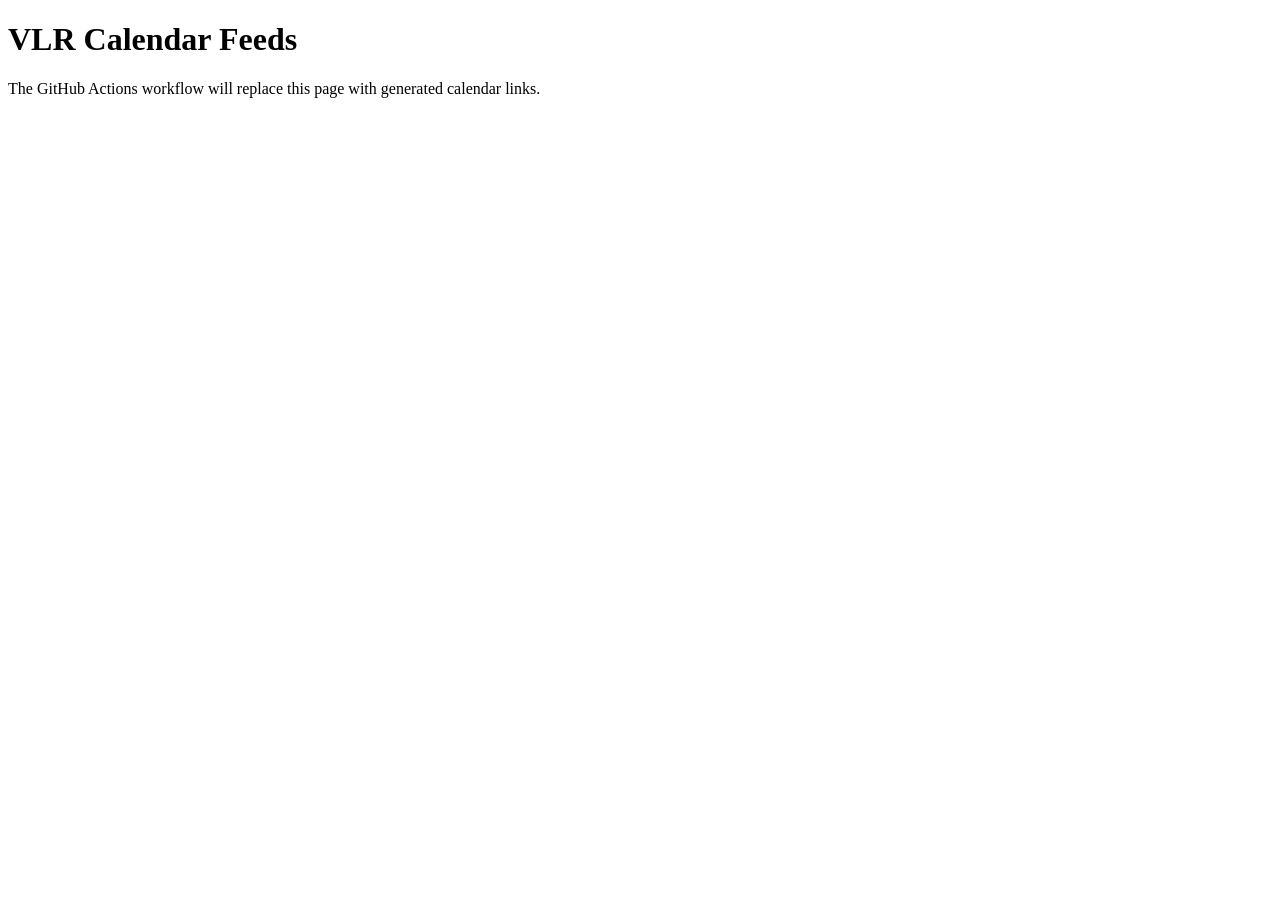
==== public/index.html @ a9802055 "init" ====
<!doctype html>
<html lang="en">
<head>
  <meta charset="utf-8" />
  <meta name="viewport" content="width=device-width, initial-scale=1" />
  <title>VLR Calendar Feeds</title>
</head>
<body>
  <main>
    <h1>VLR Calendar Feeds</h1>
    <p>The GitHub Actions workflow will replace this page with generated calendar links.</p>
  </main>
</body>
</html>
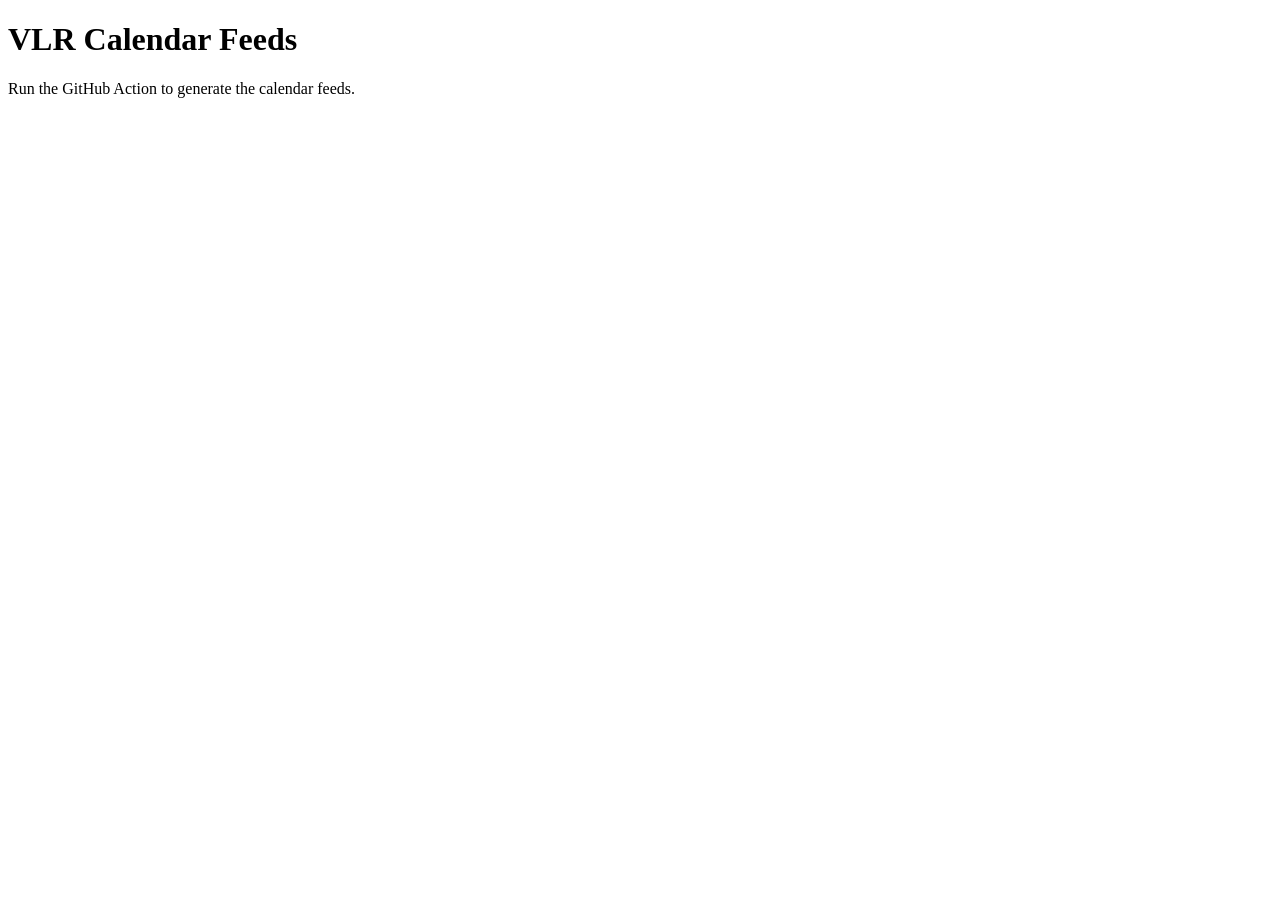
==== commit c183edb2: "fix player type TBD vs TBD" ====
--- a/public/index.html
+++ b/public/index.html
@@ -8,7 +8,7 @@
 <body>
   <main>
     <h1>VLR Calendar Feeds</h1>
-    <p>The GitHub Actions workflow will replace this page with generated calendar links.</p>
+    <p>Run the GitHub Action to generate the calendar feeds.</p>
   </main>
 </body>
 </html>
